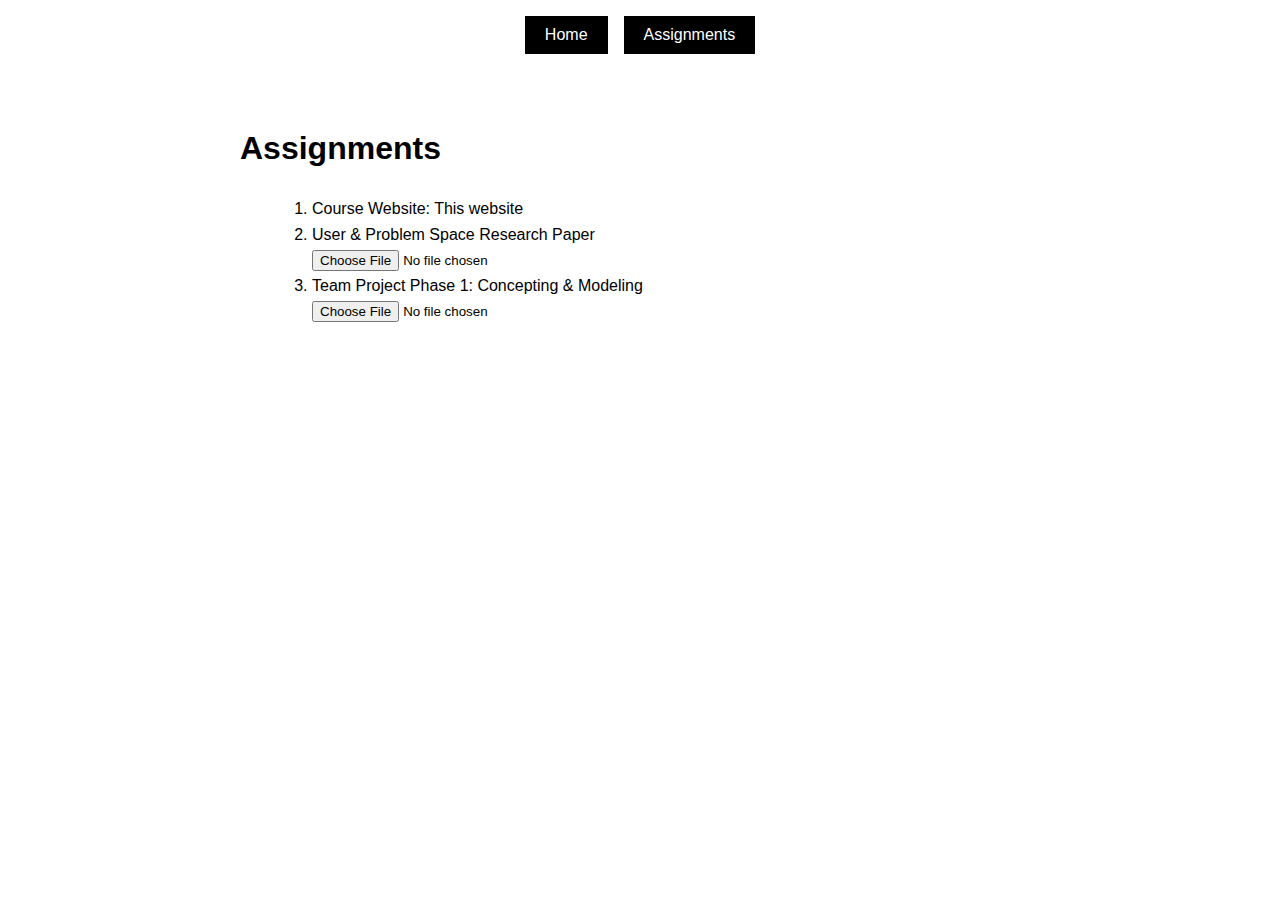
==== assignments.html @ 3287ca54 "assignments.html" ====
<!DOCTYPE html>
<html lang="en">
  <head>
    <meta charset="UTF-8" />
    <meta name="viewport" content="width=device-width, initial-scale=1.0" />
    <title>Assignments - Nanditha's Blog</title>
    <link rel="stylesheet" href="style.css" />
  </head>
  <body>
    <header>
      <nav>
        <a href="index.html"><button class="button">Home</button></a>
        <a href="assignments.html"><button class="button">Assignments</button></a>
      </nav>
    </header>

    <main class="assignments-page">
      <h1>Assignments</h1>
      <ol>
        <li>Course Website: This website</li>

        <li>
          User & Problem Space Research Paper
          <br />
          <input type="file" id="assignment2-file" onchange="uploadFile(event, 'assignment2')" />
          <div id="assignment2"></div>
        </li>

        <li>
          Team Project Phase 1: Concepting & Modeling
          <br />
          <input type="file" id="assignment5-file" onchange="uploadFile(event, 'assignment5')" />
          <div id="assignment5"></div>
        </li>
      </ol>
    </main>

    <script>
      function uploadFile(event, targetId) {
        const file = event.target.files[0];
        if (file) {
          const reader = new FileReader();
          reader.onload = function(e) {
            const content = e.target.result;
            const container = document.getElementById(targetId);
            const link = document.createElement('a');
            const blob = new Blob([content], { type: file.type });
            const url = URL.createObjectURL(blob);
            link.href = url;
            link.textContent = file.name;
            link.target = '_blank';
            container.innerHTML = '';
            container.appendChild(link);
          };
          reader.readAsArrayBuffer(file);
        }
      }
    </script>
  </body>
</html>
---- style.css ----
body {
    margin: 0;
    padding: 0;
    font-family: 'Arial', sans-serif;
    background-color: #ffffff;
    color: #000000;
    line-height: 1.6;
}

header {
    background-color: #ffffff;
    padding: 1rem;
    text-align: center;
}

nav {
    display: flex;
    justify-content: center;
    gap: 1rem;
}

button {
    padding: 10px 20px;
    font-size: 16px;
    font-family: "Arial", sans-serif;
    background-color: black;
    color: white;
    border: none;
    cursor: pointer;
    outline: none;
    transition: transform 0.3s ease, background-color 0.3s ease, color 0.3s ease, box-shadow 0.3s ease;
    transform-origin: center;
    box-sizing: border-box;
}

button:hover {
    transform: scale(1.1);
    background-color: white;
    color: black;
    box-shadow: 0 0 0 2px black;
}

main {
    padding: 2rem;
    text-align: left;
    max-width: 800px;
    margin: 0 auto;
}

h1,
h2 {
    color: #000000;
}

ul,
ol {
    margin-left: 2rem;
}
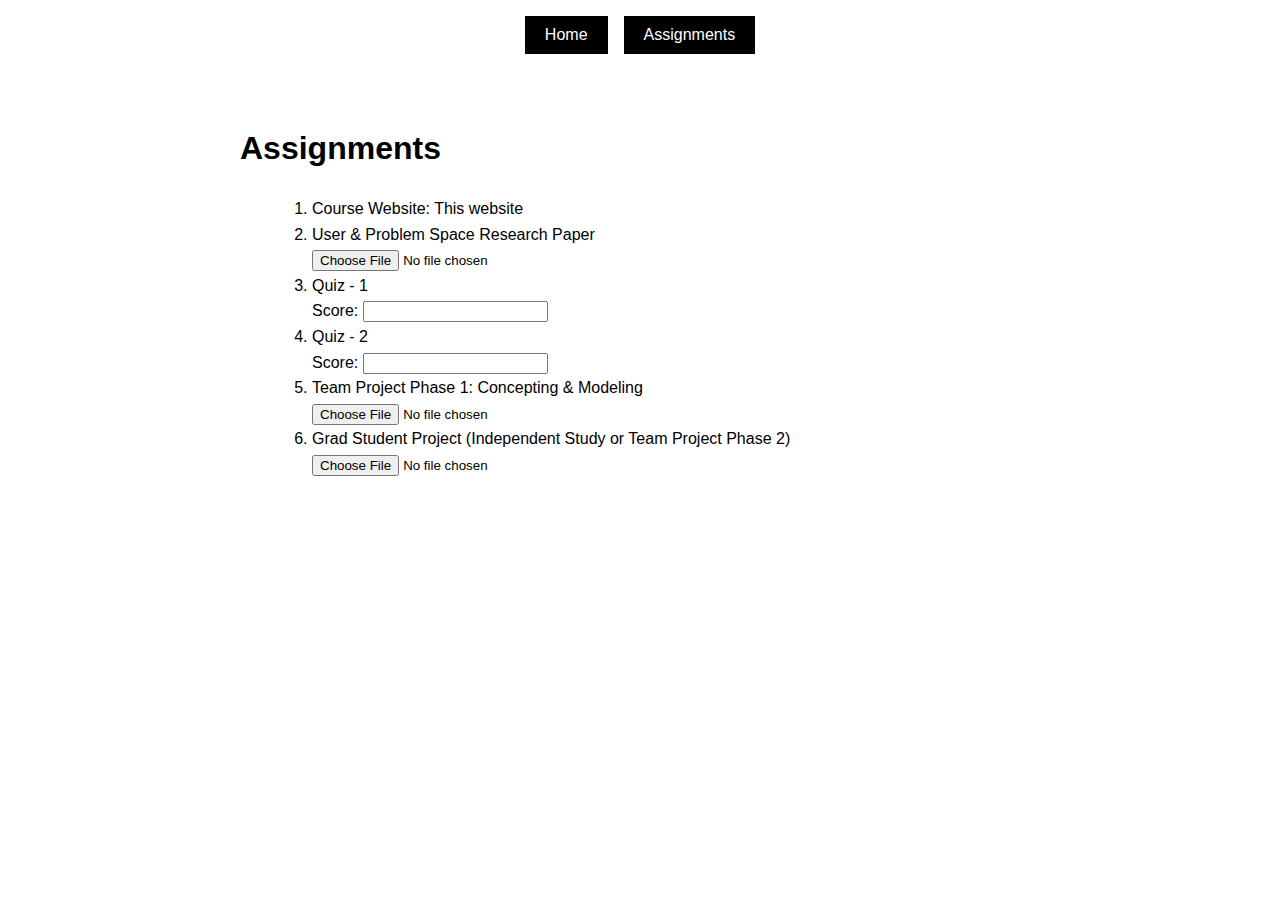
==== commit f9f1f929: "assignments.html" ====
--- a/assignments.html
+++ b/assignments.html
@@ -10,7 +10,9 @@
     <header>
       <nav>
         <a href="index.html"><button class="button">Home</button></a>
-        <a href="assignments.html"><button class="button">Assignments</button></a>
+        <a href="assignments.html"
+          ><button class="button">Assignments</button></a
+        >
       </nav>
     </header>
 
@@ -22,39 +24,35 @@
         <li>
           User & Problem Space Research Paper
           <br />
-          <input type="file" id="assignment2-file" onchange="uploadFile(event, 'assignment2')" />
-          <div id="assignment2"></div>
+          <input type="file" name="assignment2-file" id="assignment2-file" />
+        </li>
+
+        <li>
+          Quiz - 1
+          <br />
+          Score:
+          <input type="text" name="quiz1-score" id="quiz1-score" />
+        </li>
+
+        <li>
+          Quiz - 2
+          <br />
+          Score:
+          <input type="text" name="quiz1-score" id="quiz2-score" />
         </li>
 
         <li>
           Team Project Phase 1: Concepting & Modeling
           <br />
-          <input type="file" id="assignment5-file" onchange="uploadFile(event, 'assignment5')" />
-          <div id="assignment5"></div>
+          <input type="file" name="assignment5-file" id="assignment5-file" />
+        </li>
+
+        <li>
+          Grad Student Project (Independent Study or Team Project Phase 2)
+          <br />
+          <input type="file" name="assignment6-file" id="assignment6-file" />
         </li>
       </ol>
     </main>
-
-    <script>
-      function uploadFile(event, targetId) {
-        const file = event.target.files[0];
-        if (file) {
-          const reader = new FileReader();
-          reader.onload = function(e) {
-            const content = e.target.result;
-            const container = document.getElementById(targetId);
-            const link = document.createElement('a');
-            const blob = new Blob([content], { type: file.type });
-            const url = URL.createObjectURL(blob);
-            link.href = url;
-            link.textContent = file.name;
-            link.target = '_blank';
-            container.innerHTML = '';
-            container.appendChild(link);
-          };
-          reader.readAsArrayBuffer(file);
-        }
-      }
-    </script>
   </body>
 </html>
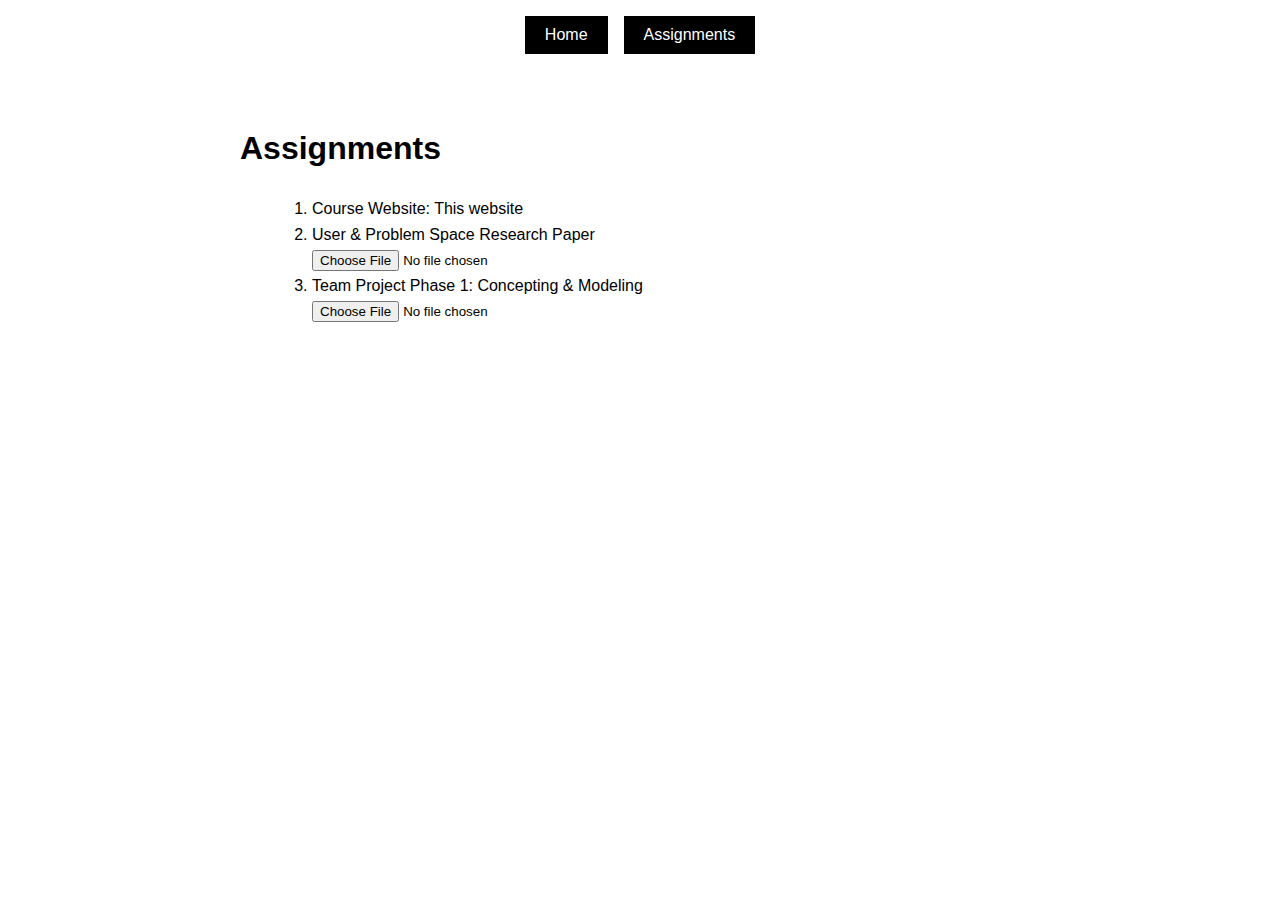
==== commit cc389333: "assignments.html" ====
--- a/assignments.html
+++ b/assignments.html
@@ -10,9 +10,7 @@
     <header>
       <nav>
         <a href="index.html"><button class="button">Home</button></a>
-        <a href="assignments.html"
-          ><button class="button">Assignments</button></a
-        >
+        <a href="assignments.html"><button class="button">Assignments</button></a>
       </nav>
     </header>
 
@@ -24,35 +22,51 @@
         <li>
           User & Problem Space Research Paper
           <br />
-          <input type="file" name="assignment2-file" id="assignment2-file" />
-        </li>
-
-        <li>
-          Quiz - 1
-          <br />
-          Score:
-          <input type="text" name="quiz1-score" id="quiz1-score" />
-        </li>
-
-        <li>
-          Quiz - 2
-          <br />
-          Score:
-          <input type="text" name="quiz1-score" id="quiz2-score" />
+          <input type="file" id="assignment2-file" onchange="uploadFile(event, 'assignment2')" />
+          <div id="assignment2"></div>
         </li>
 
         <li>
           Team Project Phase 1: Concepting & Modeling
           <br />
-          <input type="file" name="assignment5-file" id="assignment5-file" />
-        </li>
-
-        <li>
-          Grad Student Project (Independent Study or Team Project Phase 2)
-          <br />
-          <input type="file" name="assignment6-file" id="assignment6-file" />
+          <input type="file" id="assignment5-file" onchange="uploadFile(event, 'assignment5')" />
+          <div id="assignment5"></div>
         </li>
       </ol>
     </main>
+
+    <script>
+      const savedFiles = JSON.parse(localStorage.getItem('uploadedFiles')) || {};
+
+      function displayFiles() {
+        for (const id in savedFiles) {
+          const container = document.getElementById(id);
+          const link = document.createElement('a');
+          link.href = savedFiles[id].url;
+          link.textContent = savedFiles[id].name;
+          link.target = '_blank';
+          container.innerHTML = '';
+          container.appendChild(link);
+        }
+      }
+
+      function uploadFile(event, targetId) {
+        const file = event.target.files[0];
+        if (file) {
+          const reader = new FileReader();
+          reader.onload = function(e) {
+            const blob = new Blob([e.target.result], { type: file.type });
+            const url = URL.createObjectURL(blob);
+            savedFiles[targetId] = { name: file.name, url: url };
+            localStorage.setItem('uploadedFiles', JSON.stringify(savedFiles));
+            displayFiles();
+            alert('File uploaded successfully and saved to the website.');
+          };
+          reader.readAsArrayBuffer(file);
+        }
+      }
+
+      window.onload = displayFiles;
+    </script>
   </body>
 </html>
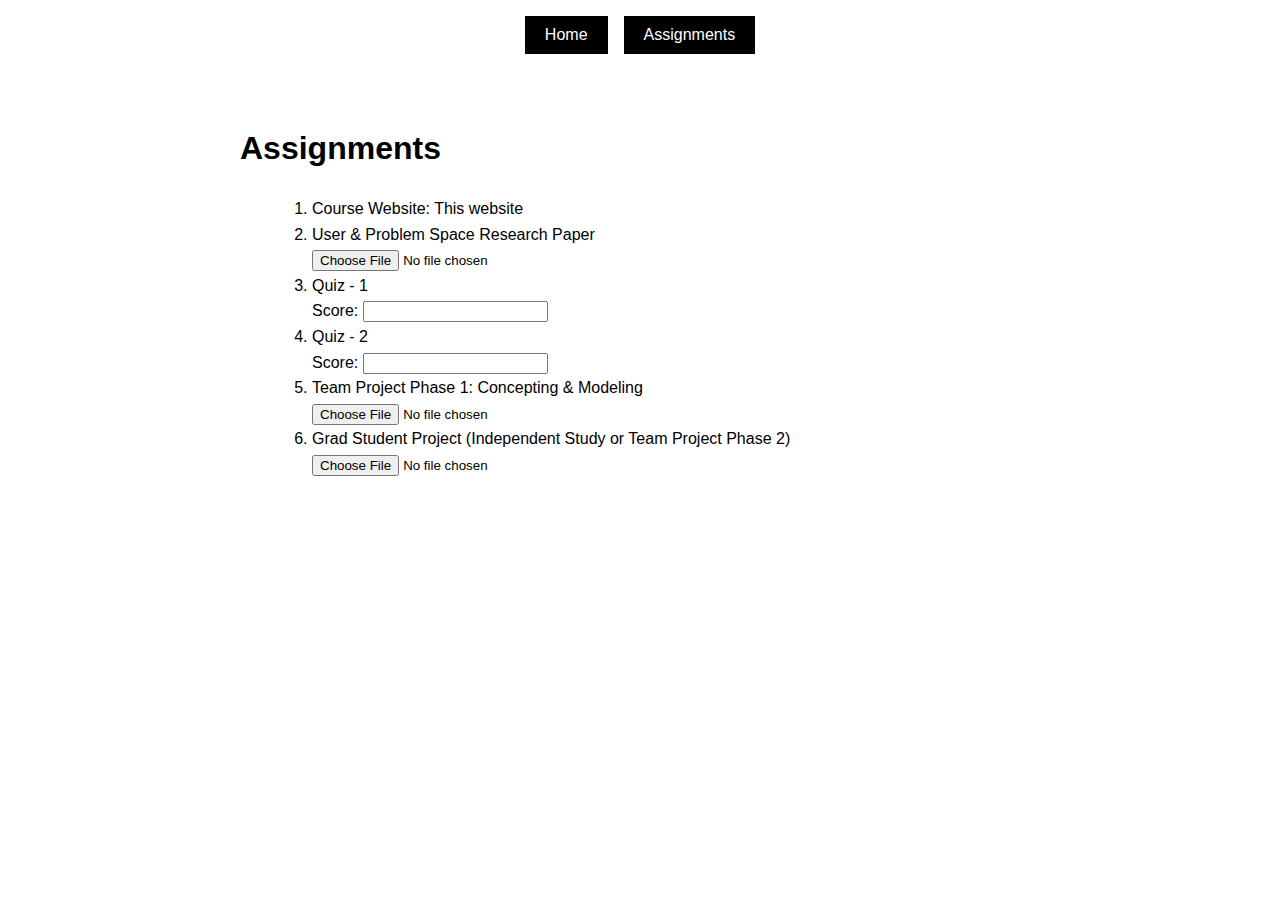
==== commit 81851cd7: "assignments.html" ====
--- a/assignments.html
+++ b/assignments.html
@@ -10,7 +10,9 @@
     <header>
       <nav>
         <a href="index.html"><button class="button">Home</button></a>
-        <a href="assignments.html"><button class="button">Assignments</button></a>
+        <a href="assignments.html"
+          ><button class="button">Assignments</button></a
+        >
       </nav>
     </header>
 
@@ -22,51 +24,35 @@
         <li>
           User & Problem Space Research Paper
           <br />
-          <input type="file" id="assignment2-file" onchange="uploadFile(event, 'assignment2')" />
-          <div id="assignment2"></div>
+          <input type="file" name="assignment2-file" id="assignment2-file" />
+        </li>
+
+        <li>
+          Quiz - 1
+          <br />
+          Score:
+          <input type="text" name="quiz1-score" id="quiz1-score" />
+        </li>
+
+        <li>
+          Quiz - 2
+          <br />
+          Score:
+          <input type="text" name="quiz1-score" id="quiz2-score" />
         </li>
 
         <li>
           Team Project Phase 1: Concepting & Modeling
           <br />
-          <input type="file" id="assignment5-file" onchange="uploadFile(event, 'assignment5')" />
-          <div id="assignment5"></div>
+          <input type="file" name="assignment5-file" id="assignment5-file" />
+        </li>
+
+        <li>
+          Grad Student Project (Independent Study or Team Project Phase 2)
+          <br />
+          <input type="file" name="assignment6-file" id="assignment6-file" />
         </li>
       </ol>
     </main>
-
-    <script>
-      const savedFiles = JSON.parse(localStorage.getItem('uploadedFiles')) || {};
-
-      function displayFiles() {
-        for (const id in savedFiles) {
-          const container = document.getElementById(id);
-          const link = document.createElement('a');
-          link.href = savedFiles[id].url;
-          link.textContent = savedFiles[id].name;
-          link.target = '_blank';
-          container.innerHTML = '';
-          container.appendChild(link);
-        }
-      }
-
-      function uploadFile(event, targetId) {
-        const file = event.target.files[0];
-        if (file) {
-          const reader = new FileReader();
-          reader.onload = function(e) {
-            const blob = new Blob([e.target.result], { type: file.type });
-            const url = URL.createObjectURL(blob);
-            savedFiles[targetId] = { name: file.name, url: url };
-            localStorage.setItem('uploadedFiles', JSON.stringify(savedFiles));
-            displayFiles();
-            alert('File uploaded successfully and saved to the website.');
-          };
-          reader.readAsArrayBuffer(file);
-        }
-      }
-
-      window.onload = displayFiles;
-    </script>
   </body>
 </html>
